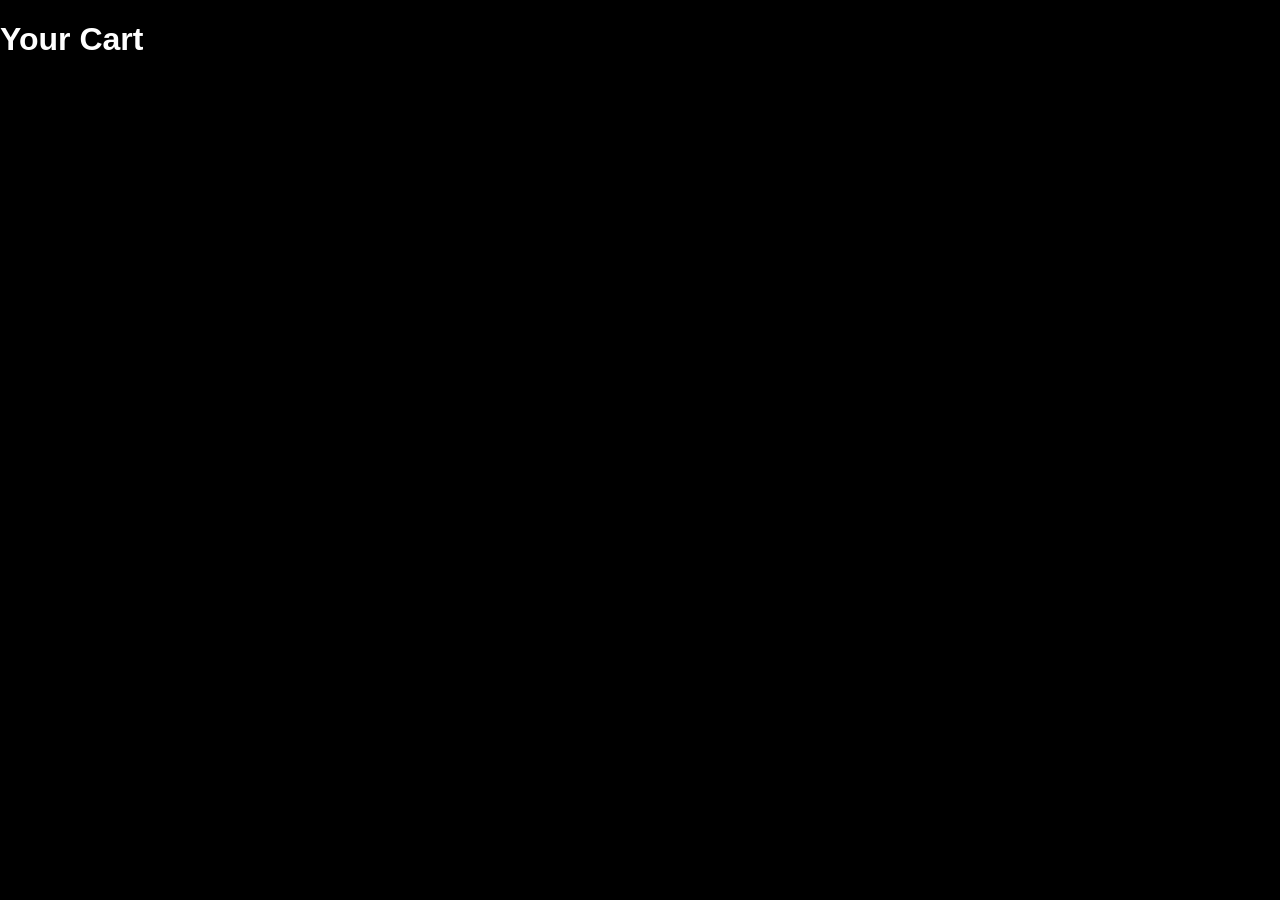
==== cart.html @ ea70a74e "Add files via upload" ====
<!DOCTYPE html>
<html lang="en">
<head>
<meta charset="UTF-8">
<title>Cart</title>
<link rel="stylesheet" href="style.css">
</head>

<body>

<h1>Your Cart</h1>
<div id="cart"></div>

<script src="script.js"></script>
</body>
</html>
---- style.css ----
body {
  background: black;
  color: white;
  font-family: Arial;
  margin: 0;
}

header {
  display: flex;
  justify-content: space-between;
  padding: 20px;
}

a {
  color: white;
  margin-left: 15px;
  text-decoration: none;
}

.hero {
  text-align: center;
  margin-top: 100px;
}

.btn {
  display: inline-block;
  padding: 10px 20px;
  background: white;
  color: black;
  margin-top: 20px;
}

.products {
  display: flex;
  gap: 20px;
  padding: 40px;
}

.card {
  border: 1px solid white;
  padding: 20px;
}
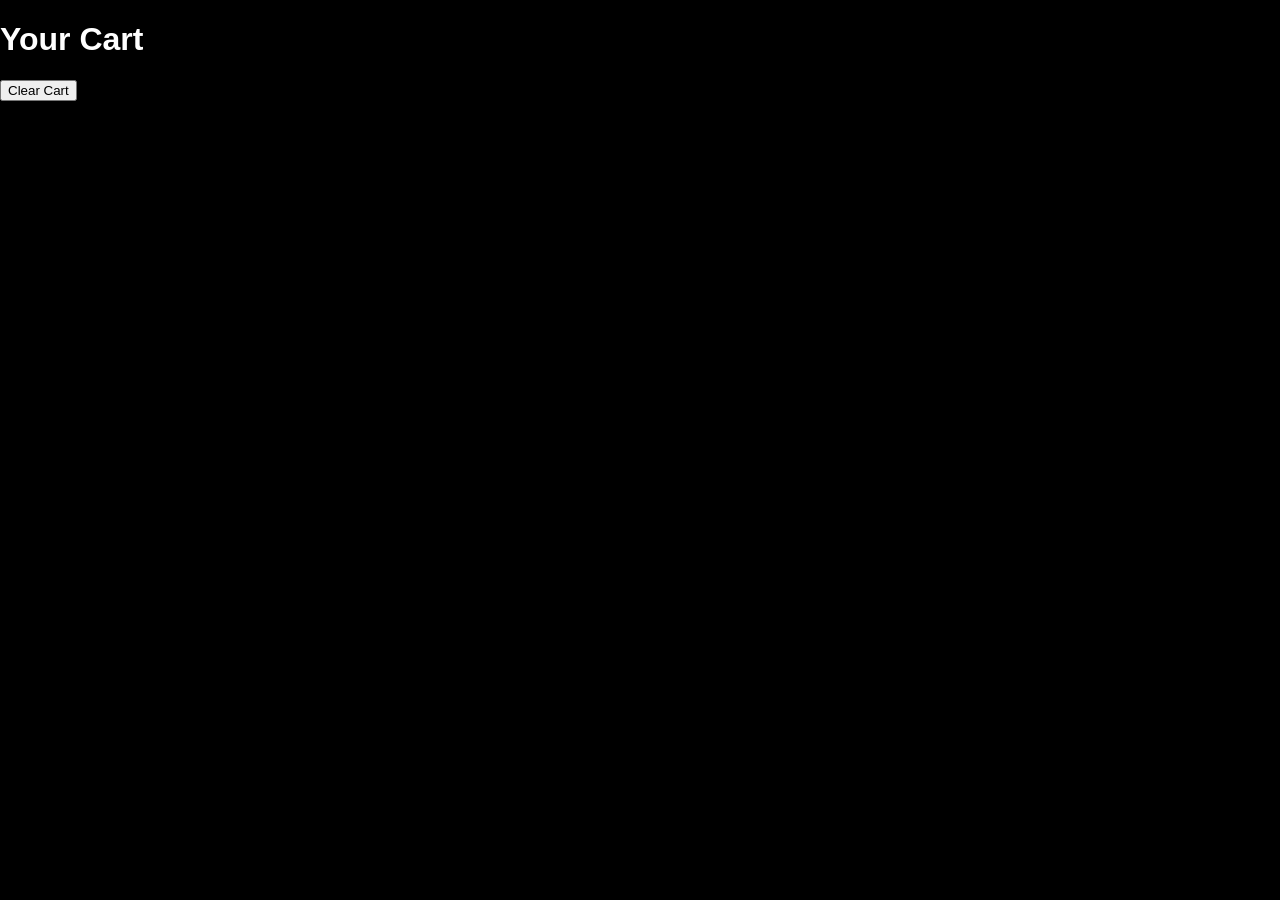
==== commit 2d512508: "Update cart.html" ====
--- a/cart.html
+++ b/cart.html
@@ -1,8 +1,6 @@
 <!DOCTYPE html>
-<html lang="en">
+<html>
 <head>
-<meta charset="UTF-8">
-<title>Cart</title>
 <link rel="stylesheet" href="style.css">
 </head>
 
@@ -10,7 +8,8 @@
 
 <h1>Your Cart</h1>
 <div id="cart"></div>
+<button onclick="clearCart()">Clear Cart</button>
 
 <script src="script.js"></script>
 </body>
-</html>+</html>
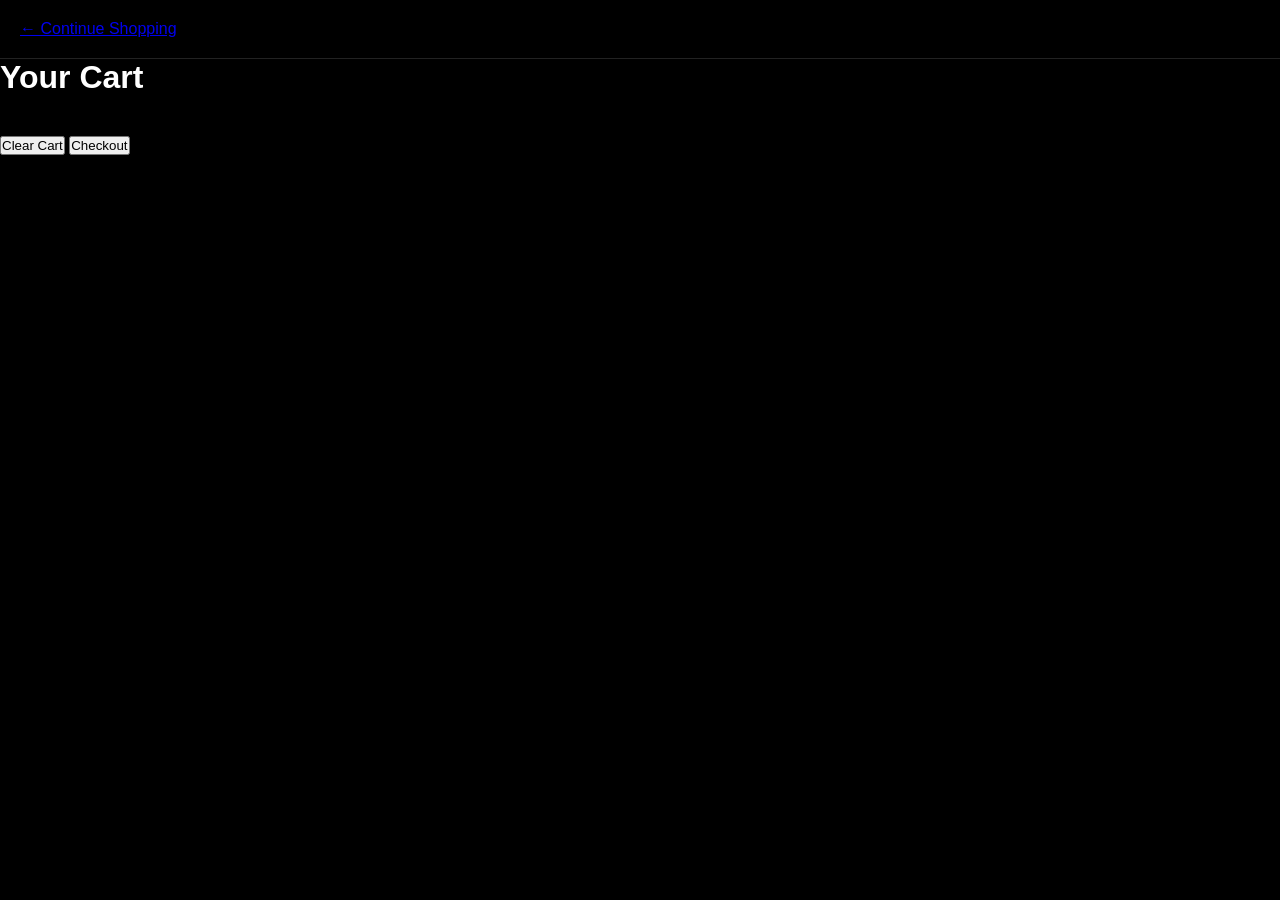
==== commit a1076024: "Add files via upload" ====
--- a/cart.html
+++ b/cart.html
@@ -1,15 +1,21 @@
 <!DOCTYPE html>
-<html>
+<html lang="en">
 <head>
+<meta charset="UTF-8">
+<meta name="viewport" content="width=device-width, initial-scale=1.0">
+<title>Cart - Vareta</title>
 <link rel="stylesheet" href="style.css">
 </head>
-
 <body>
+<header>
+  <a href="shop.html">← Continue Shopping</a>
+</header>
 
 <h1>Your Cart</h1>
 <div id="cart"></div>
 <button onclick="clearCart()">Clear Cart</button>
+<button onclick="goToCheckout()">Checkout</button>
 
 <script src="script.js"></script>
 </body>
-</html>
+</html>
--- a/style.css
+++ b/style.css
@@ -1,42 +1,88 @@
-body {
-  background: black;
-  color: white;
-  font-family: Arial;
-  margin: 0;
+/* ---------- GLOBAL ---------- */
+* { box-sizing: border-box; margin:0; padding:0; }
+body { font-family: Arial, sans-serif; background:black; color:white; }
+
+/* ---------- HEADER ---------- */
+header {
+    display:flex;
+    justify-content:space-between;
+    align-items:center;
+    padding:20px;
+    border-bottom:1px solid #222;
 }
+header h1 { font-size:28px; }
+header nav a {
+    color:white;
+    text-decoration:none;
+    margin-left:20px;
+    transition:0.2s;
+}
+header nav a:hover { color:gray; }
 
-header {
-  display: flex;
-  justify-content: space-between;
-  padding: 20px;
+/* ---------- HERO ---------- */
+.hero { position:relative; height:90vh; display:flex; align-items:center; justify-content:center; text-align:center; }
+.hero video#hero-video {
+    position:absolute;
+    top:0; left:0; width:100%; height:100%;
+    object-fit:cover; z-index:-1;
 }
+.hero-text { position:relative; z-index:1; }
+.hero h2 { font-size:60px; margin-bottom:10px; }
+.hero p { font-size:20px; margin-bottom:20px; color:gray; }
+.hero #countdown { font-size:18px; margin-bottom:15px; }
+.btn {
+    padding:15px 30px;
+    background:white;
+    color:black;
+    text-decoration:none;
+    font-weight:bold;
+    transition:0.3s;
+}
+.btn:hover { background:gray; }
 
-a {
-  color: white;
-  margin-left: 15px;
-  text-decoration: none;
+/* ---------- PRODUCTS ---------- */
+.products { display:flex; flex-wrap:wrap; justify-content:center; gap:30px; padding:40px; }
+.card {
+    background:#111;
+    border:1px solid #333;
+    width:250px;
+    transition:0.3s;
 }
+.card:hover { transform:scale(1.05); border-color:white; }
+.card img { width:100%; height:300px; object-fit:cover; }
+.card h4 { margin:10px; }
+.card p { margin:10px; color:gray; }
+.card label { margin:10px; display:block; }
+.card button {
+    width:90%;
+    margin:10px auto;
+    display:block;
+    padding:10px;
+    background:white;
+    color:black;
+    border:none;
+    cursor:pointer;
+    transition:0.2s;
+}
+.card button:hover { background:gray; }
 
-.hero {
-  text-align: center;
-  margin-top: 100px;
-}
+/* ---------- PRODUCT PAGE ---------- */
+.product-page { display:flex; flex-wrap:wrap; justify-content:center; padding:40px; gap:30px; }
+.product-page img { width:400px; max-width:90%; height:auto; object-fit:cover; }
+.product-page .details { max-width:400px; }
 
-.btn {
-  display: inline-block;
-  padding: 10px 20px;
-  background: white;
-  color: black;
-  margin-top: 20px;
-}
+/* ---------- CART ---------- */
+#cart { padding:20px; }
+#cart div { margin-bottom:10px; display:flex; justify-content:space-between; align-items:center; }
+#cart div button { padding:5px 10px; cursor:pointer; background:gray; border:none; color:white; }
+#cart div button:hover { background:white; color:black; }
 
-.products {
-  display: flex;
-  gap: 20px;
-  padding: 40px;
-}
+/* ---------- FOOTER ---------- */
+footer { text-align:center; padding:20px; border-top:1px solid #222; }
 
-.card {
-  border: 1px solid white;
-  padding: 20px;
+/* ---------- MEDIA ---------- */
+@media (max-width:768px){
+    .product-page { flex-direction:column; align-items:center; }
+    .card { width:90%; }
+    .hero h2 { font-size:40px; }
 }
